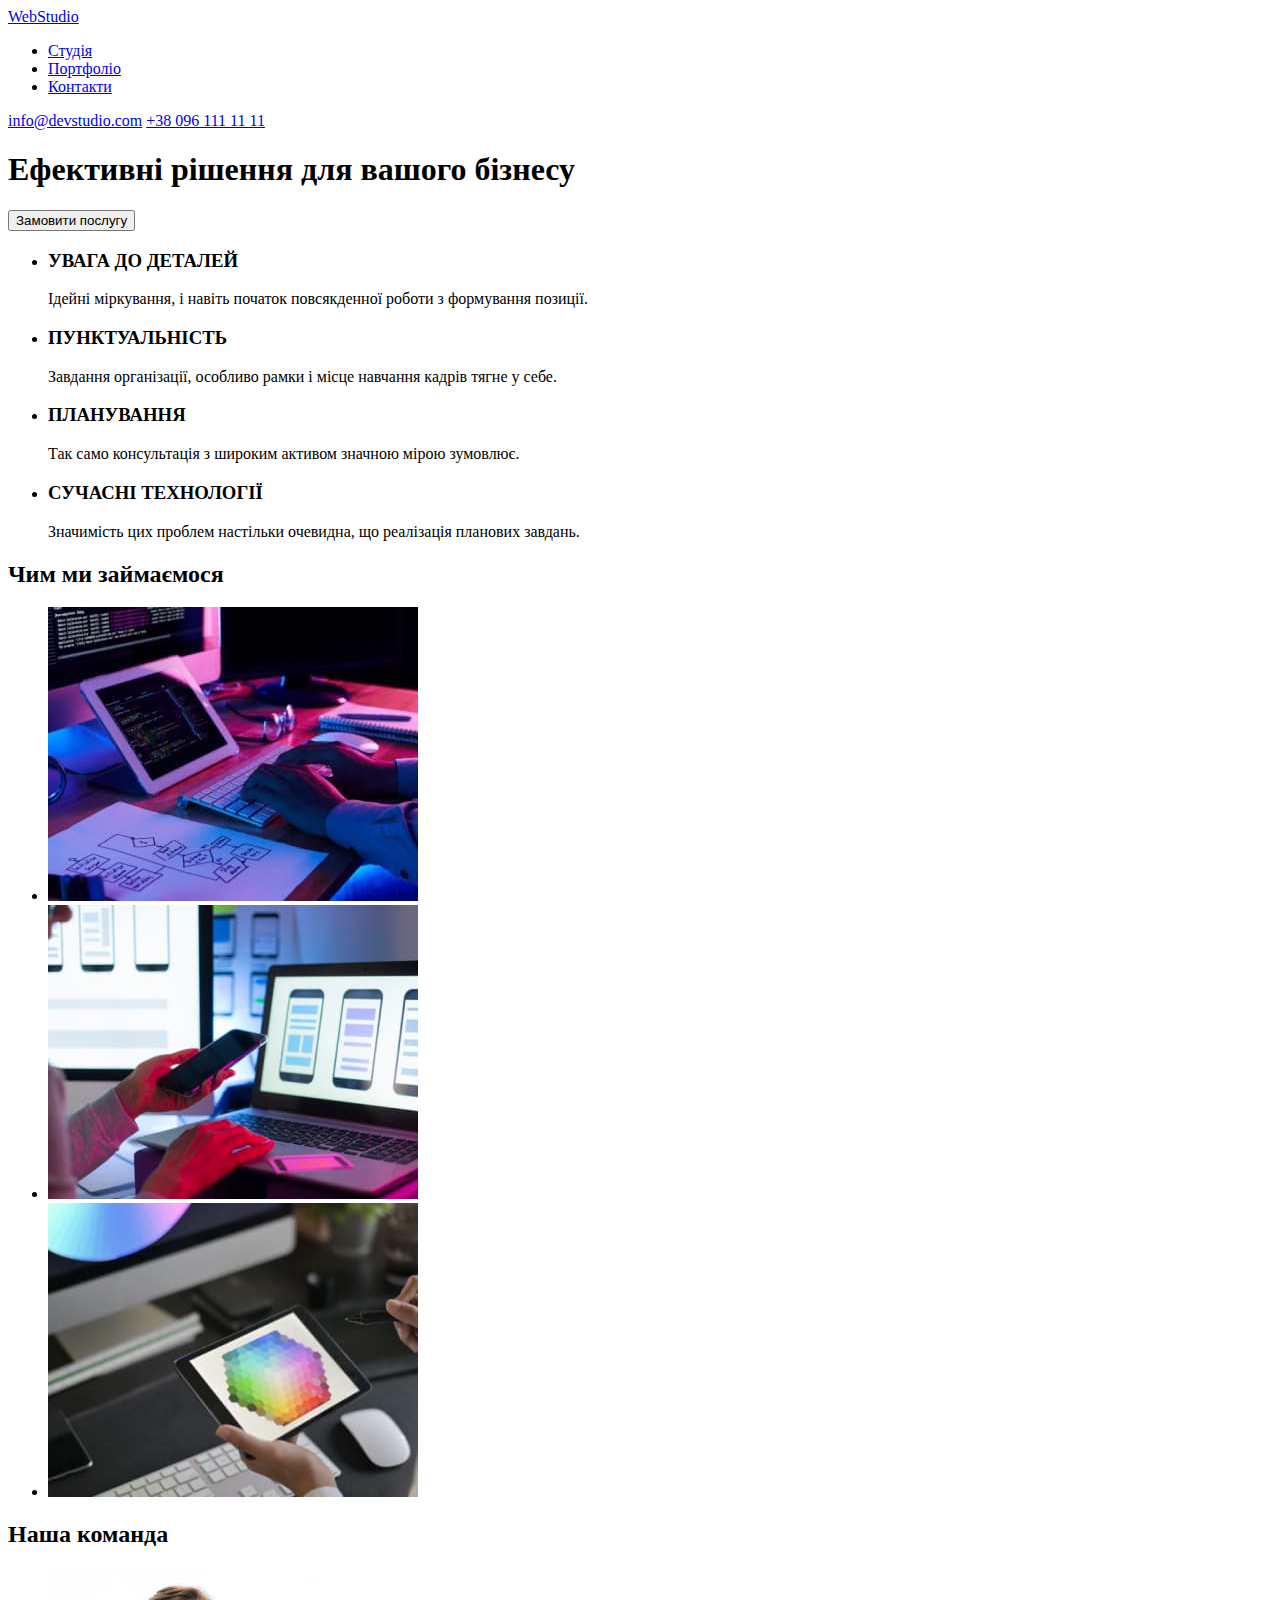
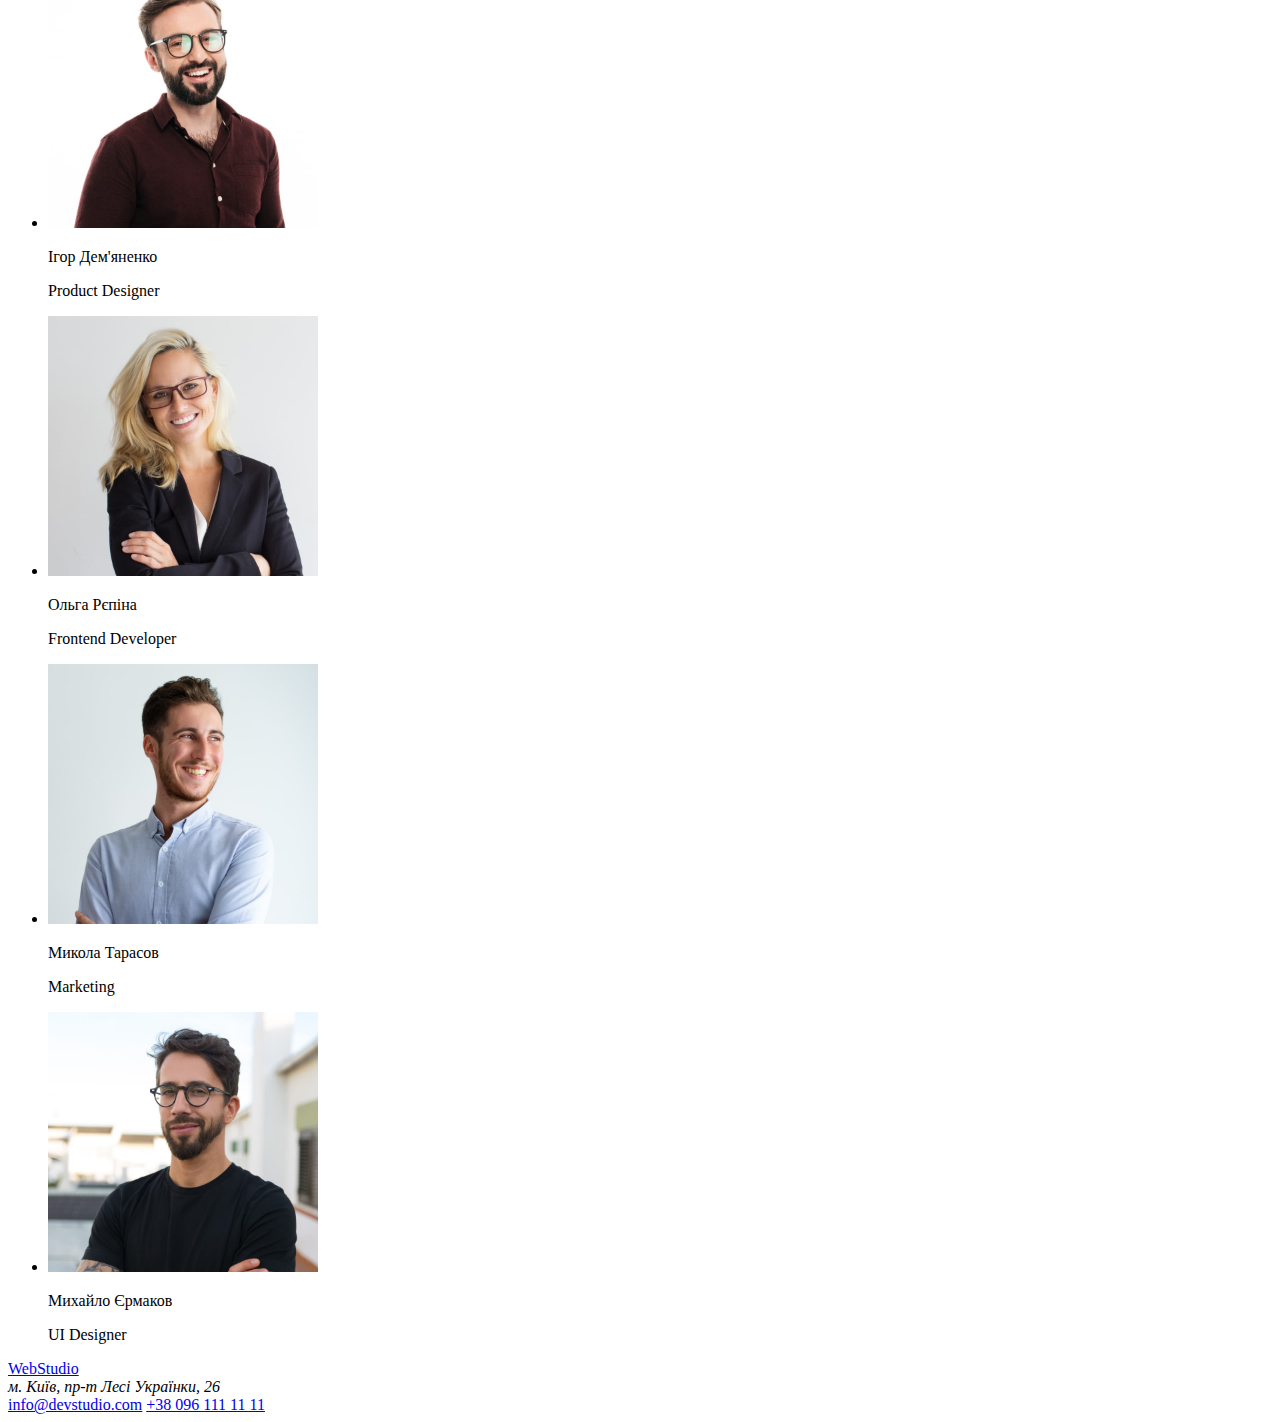
==== index.html @ c792bb4f "Initial commit" ====
<!DOCTYPE html>
<html lang="uk">
  <head>
    <meta charset="UTF-8" />
    <meta http-equiv="X-UA-Compatible" content="IE=edge" />
    <meta name="viewport" content="width=device-width, initial-scale=1.0" />
    <title>Студія</title>
  </head>
  <body>
    <header>
      <a href="#" class="logo">WebStudio</a>
      <nav>
        <ul>
          <li><a href="#">Студія</a></li>
          <li><a href="#">Портфоліо</a></li>
          <li><a href="#">Контакти</a></li>
        </ul>
      </nav>
      <a href="mailto:info@devstudio.com">info@devstudio.com</a>
      <a href="tel:+380961111111">+38 096 111 11 11</a>
    </header>
    <main>
      <section>
        <h1>Ефективні рішення для вашого бізнесу</h1>
        <button type="button">Замовити послугу</button>
      </section>
      <section>
        <ul>
          <li>
            <h3>УВАГА ДО ДЕТАЛЕЙ</h3>
            <p>
              Ідейні міркування, і навіть початок повсякденної роботи з
              формування позиції.
            </p>
          </li>
          <li>
            <h3>ПУНКТУАЛЬНІСТЬ</h3>
            <p>
              Завдання організації, особливо рамки і місце навчання кадрів тягне
              у себе.
            </p>
          </li>
          <li>
            <h3>ПЛАНУВАННЯ</h3>
            <p>
              Так само консультація з широким активом значною мірою зумовлює.
            </p>
          </li>
          <li>
            <h3>СУЧАСНІ ТЕХНОЛОГІЇ</h3>
            <p>
              Значимість цих проблем настільки очевидна, що реалізація планових
              завдань.
            </p>
          </li>
        </ul>
      </section>
      <section>
        <h2>Чим ми займаємося</h2>
        <ul>
          <li>
            <img
              src="./images/1.jpg"
              width="370"
              height="294"
              alt="верстка сайту на планшеті"
            />
          </li>
          <li>
            <img
              src="./images/2.jpg"
              width="370"
              height="294"
              alt="оптимізація дизайну під смартфон"
            />
          </li>
          <li>
            <img
              src="./images/3.jpg"
              width="370"
              height="294"
              alt="графічний планшет з палітрою"
            />
          </li>
        </ul>
      </section>
      <section>
        <h2>Наша команда</h2>
        <ul>
          <li>
            <img
              src="./images/comand1.jpg"
              width="270"
              height="260"
              alt="фото працівника студії Ігоря Дем'яненка"
            />
            <p>Ігор Дем'яненко</p>
            <p>Product Designer</p>
          </li>
          <li>
            <img
              src="./images/comand2.jpg"
              width="270"
              height="260"
              alt="фото працівника студії Ольги Рєпіної"
            />
            <p>Ольга Рєпіна</p>
            <p>Frontend Developer</p>
          </li>
          <li>
            <img
              src="./images/comand3.jpg"
              width="270"
              height="260"
              alt="фото працівника студії Миколи Тарасова"
            />
            <p>Микола Тарасов</p>
            <p>Marketing</p>
          </li>
          <li>
            <img
              src="./images/comand4.jpg"
              width="270"
              height="260"
              alt="фото працівника студії Михайло Єрмаков"
            />
            <p>Михайло Єрмаков</p>
            <p>UI Designer</p>
          </li>
        </ul>
      </section>
    </main>
    <footer>
      <a href="#" class="logo">WebStudio</a>
      <address>м. Київ, пр-т Лесі Українки, 26</address>
      <a href="mailto:info@devstudio.com">info@devstudio.com</a>
      <a href="tel:+380961111111">+38 096 111 11 11</a>
    </footer>
  </body>
</html>
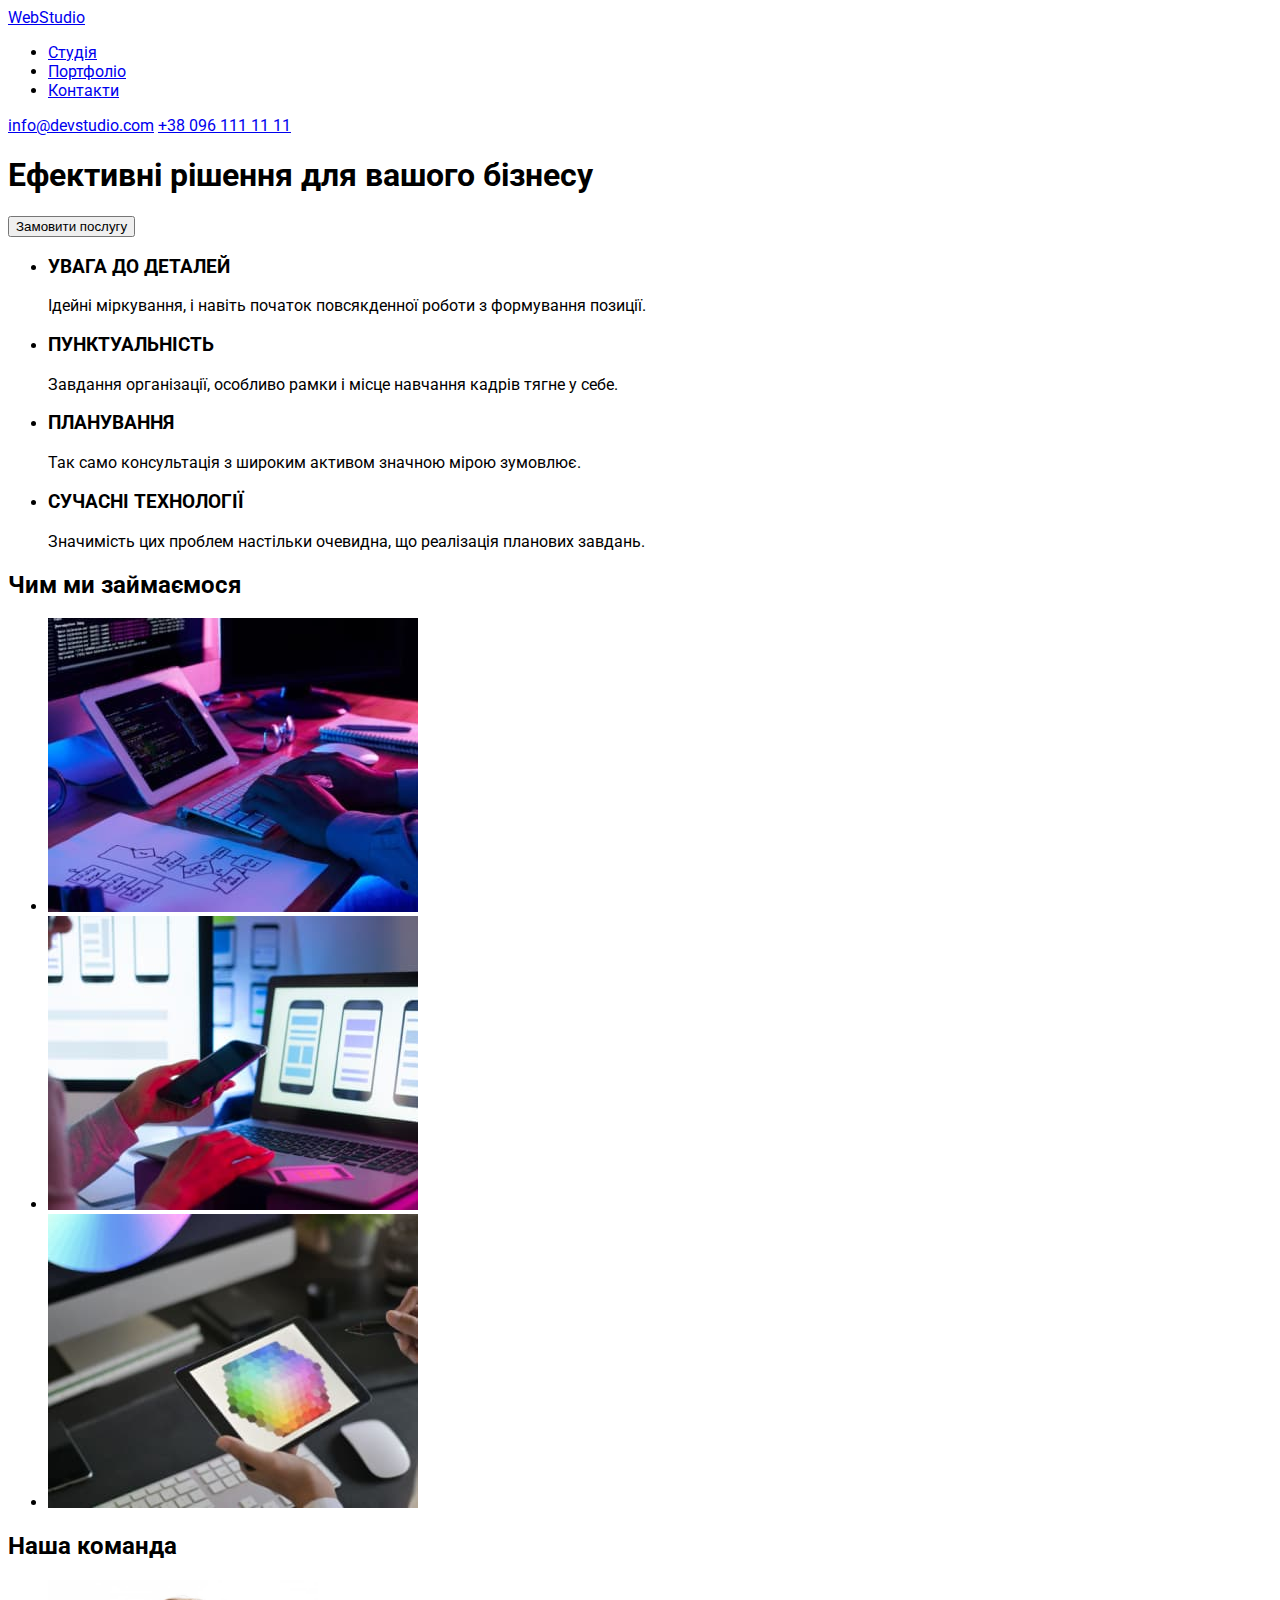
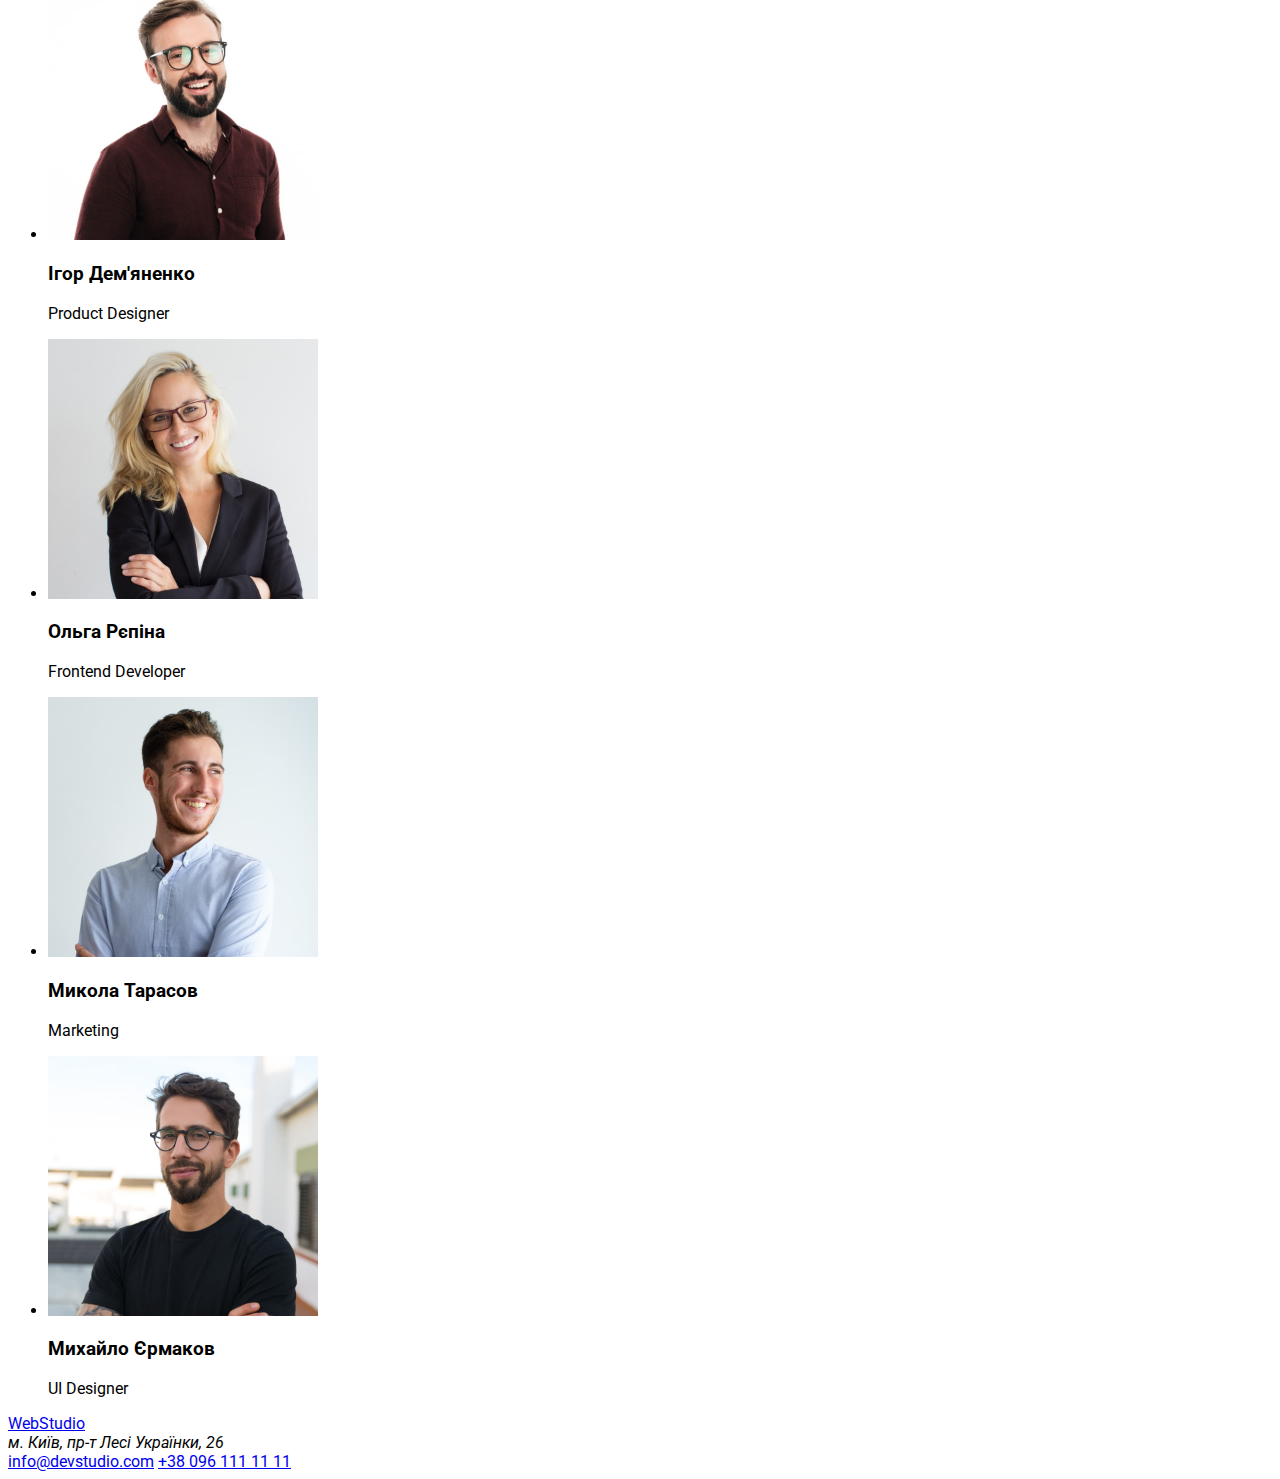
==== commit b623d803: "start 1.1" ====
--- a/index.html
+++ b/index.html
@@ -5,14 +5,18 @@
     <meta http-equiv="X-UA-Compatible" content="IE=edge" />
     <meta name="viewport" content="width=device-width, initial-scale=1.0" />
     <title>Студія</title>
+    <link rel="preconnect" href="https://fonts.googleapis.com">
+    <link rel="preconnect" href="https://fonts.gstatic.com" crossorigin>
+    <link href="https://fonts.googleapis.com/css2?family=Raleway:wght@700&family=Roboto:wght@400;500;700;900&display=swap" rel="stylesheet">
+    <link rel="stylesheet" href="./css/styles.css">
   </head>
-  <body>
+  <body class="body">
     <header>
       <a href="#" class="logo">WebStudio</a>
       <nav>
         <ul>
-          <li><a href="#">Студія</a></li>
-          <li><a href="#">Портфоліо</a></li>
+          <li><a href="./index.html">Студія</a></li>
+          <li><a href="./portfolio.html">Портфоліо</a></li>
           <li><a href="#">Контакти</a></li>
         </ul>
       </nav>
@@ -22,7 +26,7 @@
     <main>
       <section>
         <h1>Ефективні рішення для вашого бізнесу</h1>
-        <button type="button">Замовити послугу</button>
+        <button type="button" class="button">Замовити послугу</button>
       </section>
       <section>
         <ul>
@@ -94,7 +98,7 @@
               height="260"
               alt="фото працівника студії Ігоря Дем'яненка"
             />
-            <p>Ігор Дем'яненко</p>
+            <h3>Ігор Дем'яненко</h3>
             <p>Product Designer</p>
           </li>
           <li>
@@ -104,7 +108,7 @@
               height="260"
               alt="фото працівника студії Ольги Рєпіної"
             />
-            <p>Ольга Рєпіна</p>
+            <h3>Ольга Рєпіна</h3>
             <p>Frontend Developer</p>
           </li>
           <li>
@@ -114,7 +118,7 @@
               height="260"
               alt="фото працівника студії Миколи Тарасова"
             />
-            <p>Микола Тарасов</p>
+            <h3>Микола Тарасов</h3>
             <p>Marketing</p>
           </li>
           <li>
@@ -124,7 +128,7 @@
               height="260"
               alt="фото працівника студії Михайло Єрмаков"
             />
-            <p>Михайло Єрмаков</p>
+            <h3>Михайло Єрмаков</h3>
             <p>UI Designer</p>
           </li>
         </ul>
--- a/css/styles.css
+++ b/css/styles.css
@@ -0,0 +1,6 @@
+.body{
+    font-family: 'Roboto', sans-serif;
+}
+.button{
+  
+}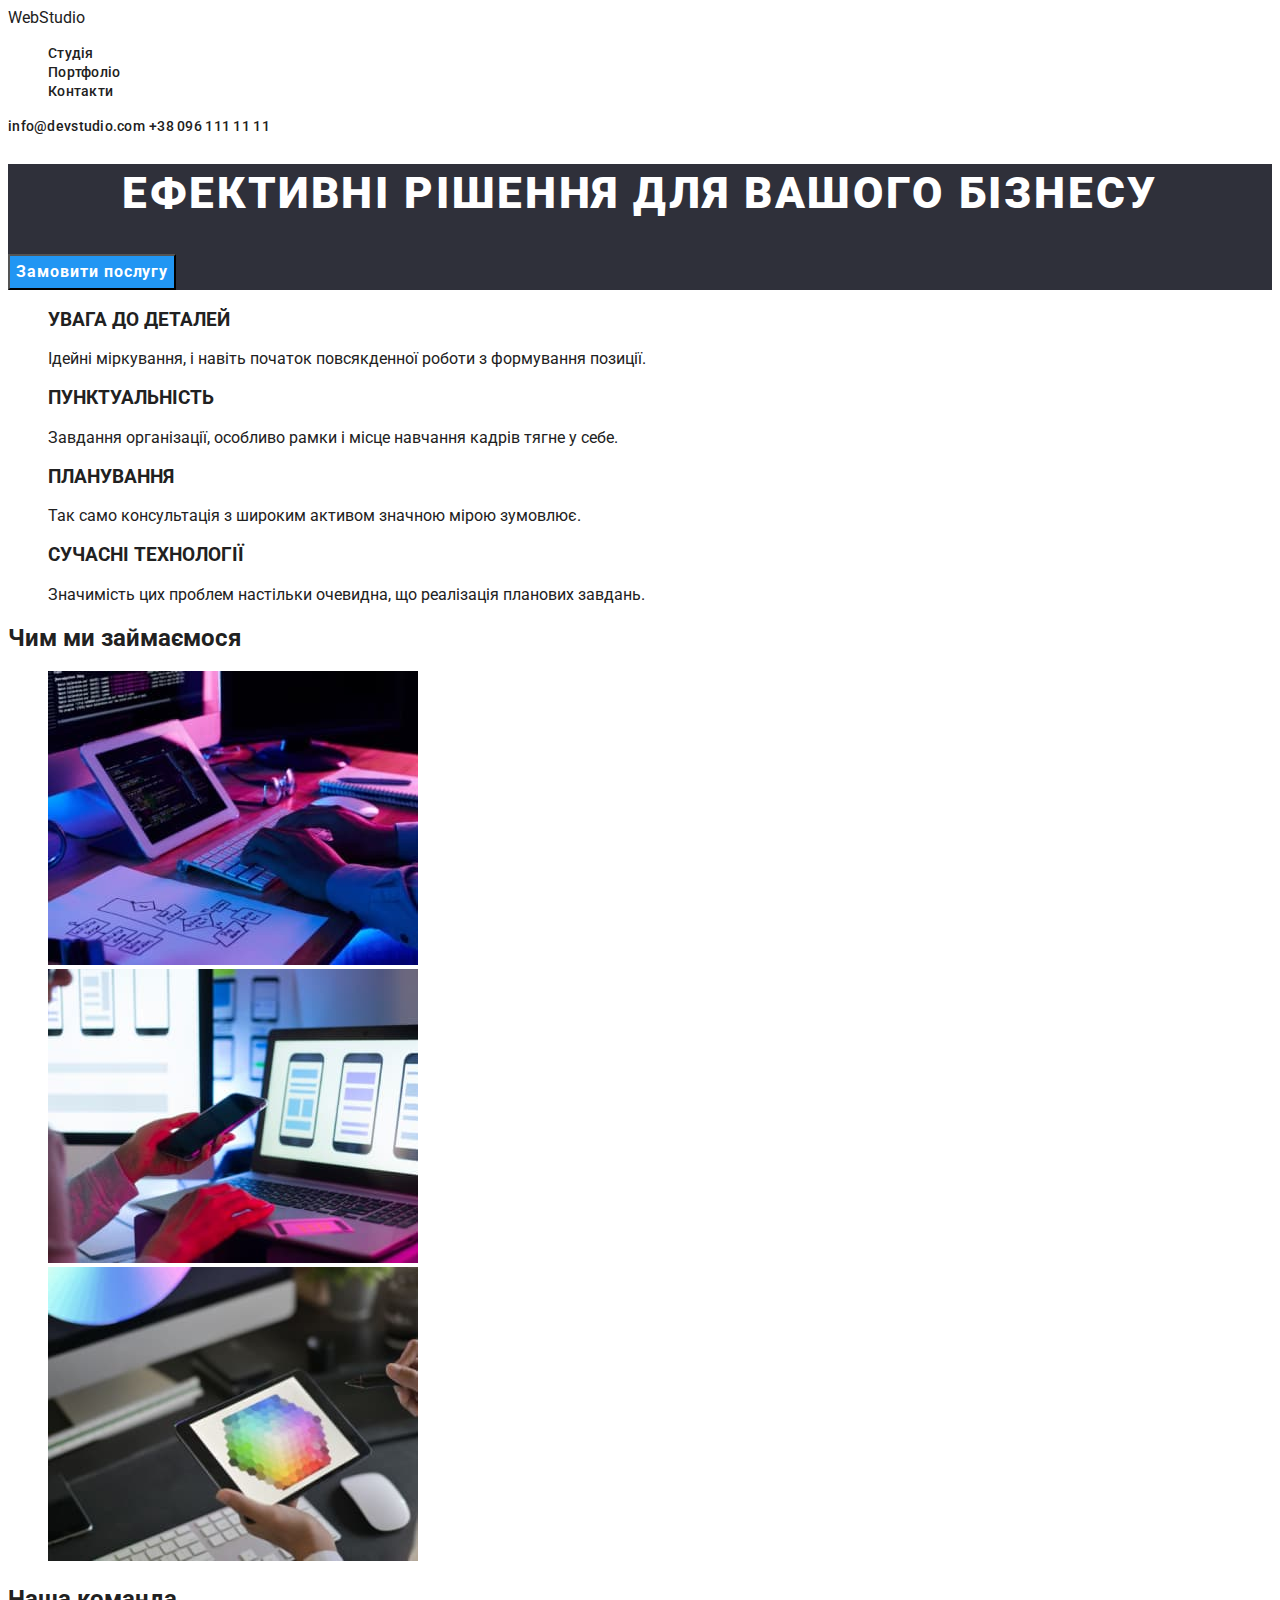
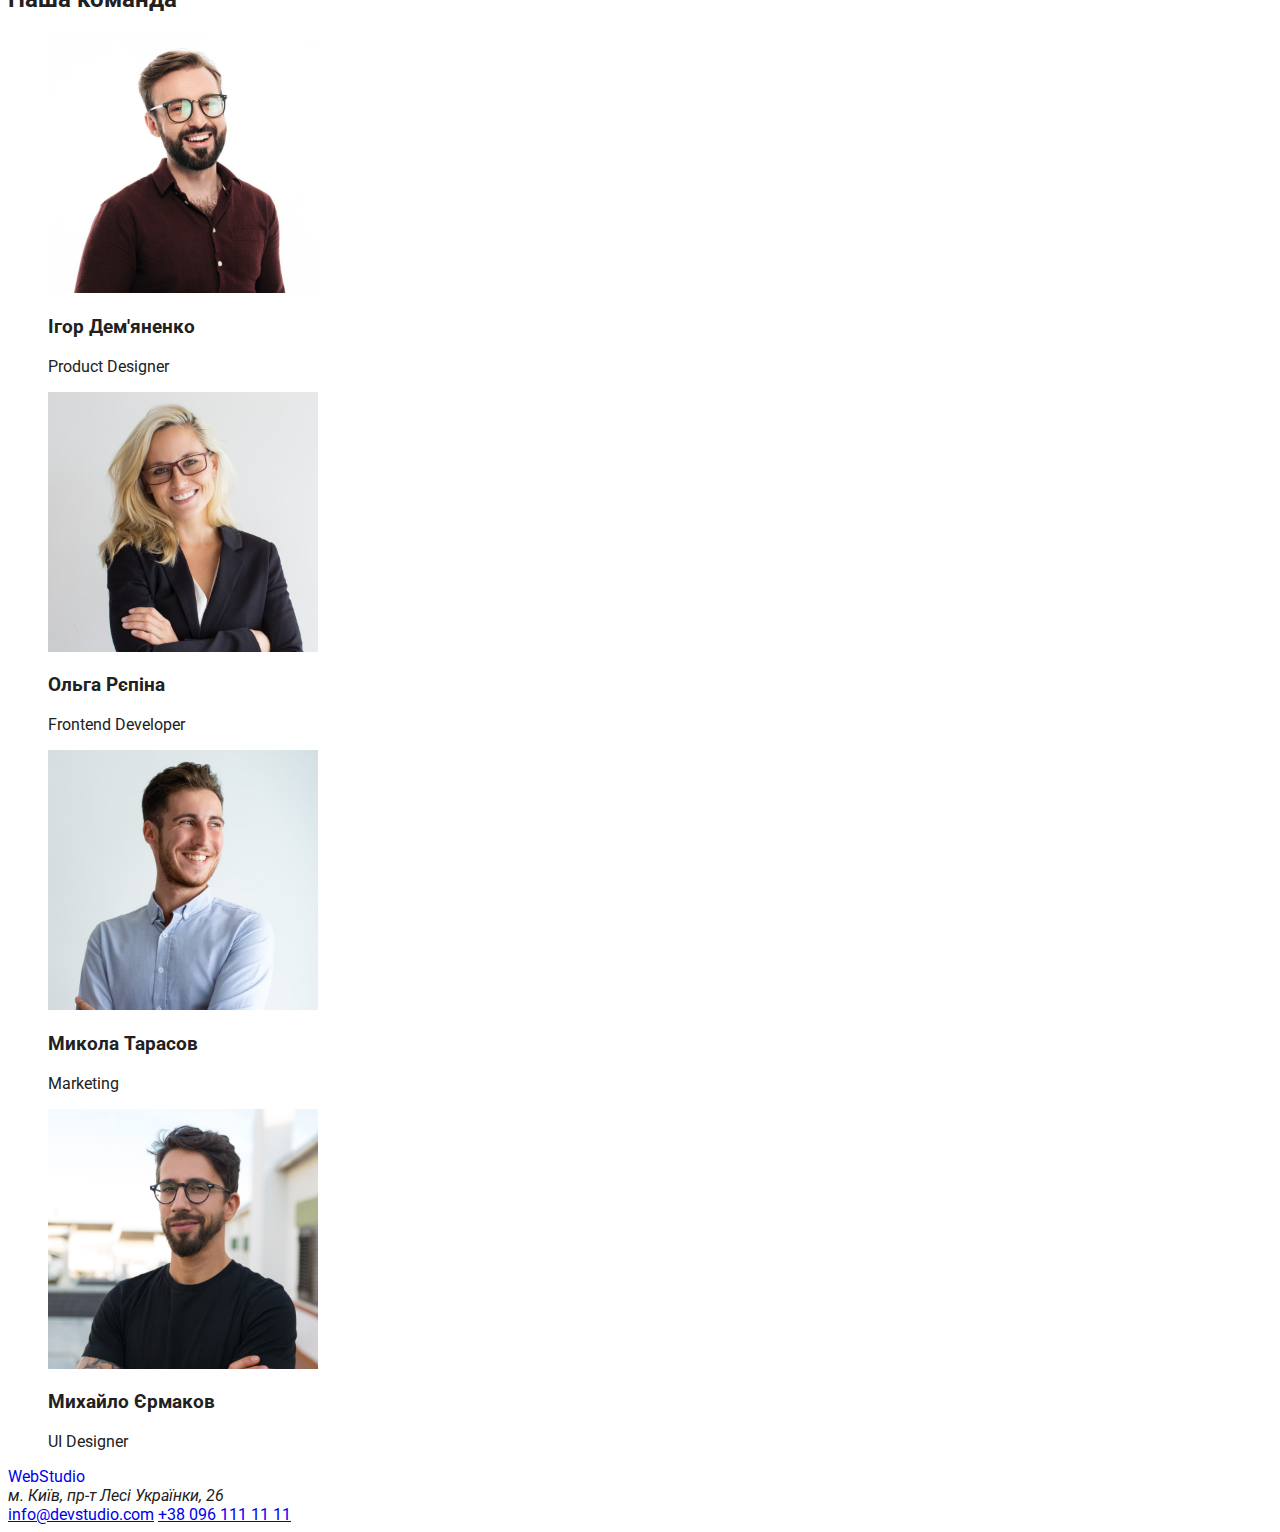
==== commit f319d780: "start1.3" ====
--- a/index.html
+++ b/index.html
@@ -5,54 +5,57 @@
     <meta http-equiv="X-UA-Compatible" content="IE=edge" />
     <meta name="viewport" content="width=device-width, initial-scale=1.0" />
     <title>Студія</title>
-    <link rel="preconnect" href="https://fonts.googleapis.com">
-    <link rel="preconnect" href="https://fonts.gstatic.com" crossorigin>
-    <link href="https://fonts.googleapis.com/css2?family=Raleway:wght@700&family=Roboto:wght@400;500;700;900&display=swap" rel="stylesheet">
-    <link rel="stylesheet" href="./css/styles.css">
+    <link rel="preconnect" href="https://fonts.googleapis.com" />
+    <link rel="preconnect" href="https://fonts.gstatic.com" crossorigin />
+    <link
+      href="https://fonts.googleapis.com/css2?family=Raleway:wght@700&family=Roboto:wght@400;500;700;900&display=swap"
+      rel="stylesheet"
+    />
+    <link rel="stylesheet" href="./css/styles.css" />
   </head>
   <body class="body">
-    <header>
+    <header class="feader">
       <a href="#" class="logo">WebStudio</a>
       <nav>
-        <ul>
-          <li><a href="./index.html">Студія</a></li>
-          <li><a href="./portfolio.html">Портфоліо</a></li>
-          <li><a href="#">Контакти</a></li>
+        <ul class="list">
+          <li><a class="feader-nav-link" href="./index.html">Студія</a></li>
+          <li><a class="feader-nav-link" href="./portfolio.html">Портфоліо</a></li>
+          <li><a class="feader-nav-link" href="#">Контакти</a></li>
         </ul>
       </nav>
-      <a href="mailto:info@devstudio.com">info@devstudio.com</a>
-      <a href="tel:+380961111111">+38 096 111 11 11</a>
+      <a class="feader-contact" href="mailto:info@devstudio.com">info@devstudio.com</a>
+      <a class="feader-contact" href="tel:+380961111111">+38 096 111 11 11</a>
     </header>
     <main>
-      <section>
-        <h1>Ефективні рішення для вашого бізнесу</h1>
-        <button type="button" class="button">Замовити послугу</button>
+      <section class="hero">
+        <h1 class="hero-title">Ефективні рішення для вашого бізнесу</h1>
+        <button type="button" class="hero-btn">Замовити послугу</button>
       </section>
-      <section>
-        <ul>
+      <section class="features">
+        <ul class="list">
           <li>
-            <h3>УВАГА ДО ДЕТАЛЕЙ</h3>
-            <p>
+            <h3 class="features-title">УВАГА ДО ДЕТАЛЕЙ</h3>
+            <p class="features-text">
               Ідейні міркування, і навіть початок повсякденної роботи з
               формування позиції.
             </p>
           </li>
           <li>
-            <h3>ПУНКТУАЛЬНІСТЬ</h3>
-            <p>
+            <h3 class="features-title">ПУНКТУАЛЬНІСТЬ</h3>
+            <p class="features-text">
               Завдання організації, особливо рамки і місце навчання кадрів тягне
               у себе.
             </p>
           </li>
           <li>
-            <h3>ПЛАНУВАННЯ</h3>
-            <p>
+            <h3 class="features-title">ПЛАНУВАННЯ</h3>
+            <p class="features-text">
               Так само консультація з широким активом значною мірою зумовлює.
             </p>
           </li>
           <li>
-            <h3>СУЧАСНІ ТЕХНОЛОГІЇ</h3>
-            <p>
+            <h3 class="features-title">СУЧАСНІ ТЕХНОЛОГІЇ</h3>
+            <p class="features-text">
               Значимість цих проблем настільки очевидна, що реалізація планових
               завдань.
             </p>
@@ -61,7 +64,7 @@
       </section>
       <section>
         <h2>Чим ми займаємося</h2>
-        <ul>
+        <ul class="list">
           <li>
             <img
               src="./images/1.jpg"
@@ -90,7 +93,7 @@
       </section>
       <section>
         <h2>Наша команда</h2>
-        <ul>
+        <ul class="list">
           <li>
             <img
               src="./images/comand1.jpg"
--- a/css/styles.css
+++ b/css/styles.css
@@ -1,6 +1,77 @@
 .body{
-    font-family: 'Roboto', sans-serif;
+    font-family: 'Roboto';
+    color: #212121;
 }
-.button{
+.feader a{
+color: #212121;
+}
+.feader-nav-link{
+    font-weight: 500;
+    font-size: 14px;
+    line-height: 1.1428;
+    letter-spacing: 0.02em;
+    text-decoration: none;
+    color: #212121 
+}
+.feader-nav-link:hover,
+.feader-nav-link:focus {
+    color: #2196F3;
+}
+
+.logo{
+    list-style: none;
+    text-decoration: none;
+
+}
+.list{
+    list-style: none;
+    text-decoration: none;
+
+}
+.feader-contact{
+    font-weight: 500;
+    font-size: 14px;
+    line-height: 1.1428;
+    letter-spacing: 0.02em;
+    text-decoration: none;
+    text-decoration: none;
+    color: #212121 
+}
+.hero{
+    background-color: #2F303A;
+}
+.hero-title{
+    font-weight: 900;
+    font-size: 44px;
+    line-height: 1.3636;
+    text-align: center;
+    letter-spacing: 0.06em;
+    text-transform: uppercase;
+    color: #ffffff;
+}
+.hero-btn{
+    font-weight: 700;
+    font-size: 16px;
+    line-height: 1.875;
+    display: flex;
+    align-items: center;
+    text-align: center;
+    letter-spacing: 0.06em;
+    background-color: #2196F3;
+    color: #ffffff;
+    font-family: 'Roboto'
   
+}
+.section{
+
+}
+
+.features{
+
+}
+.features-text{
+
+}
+.features-title{
+
 }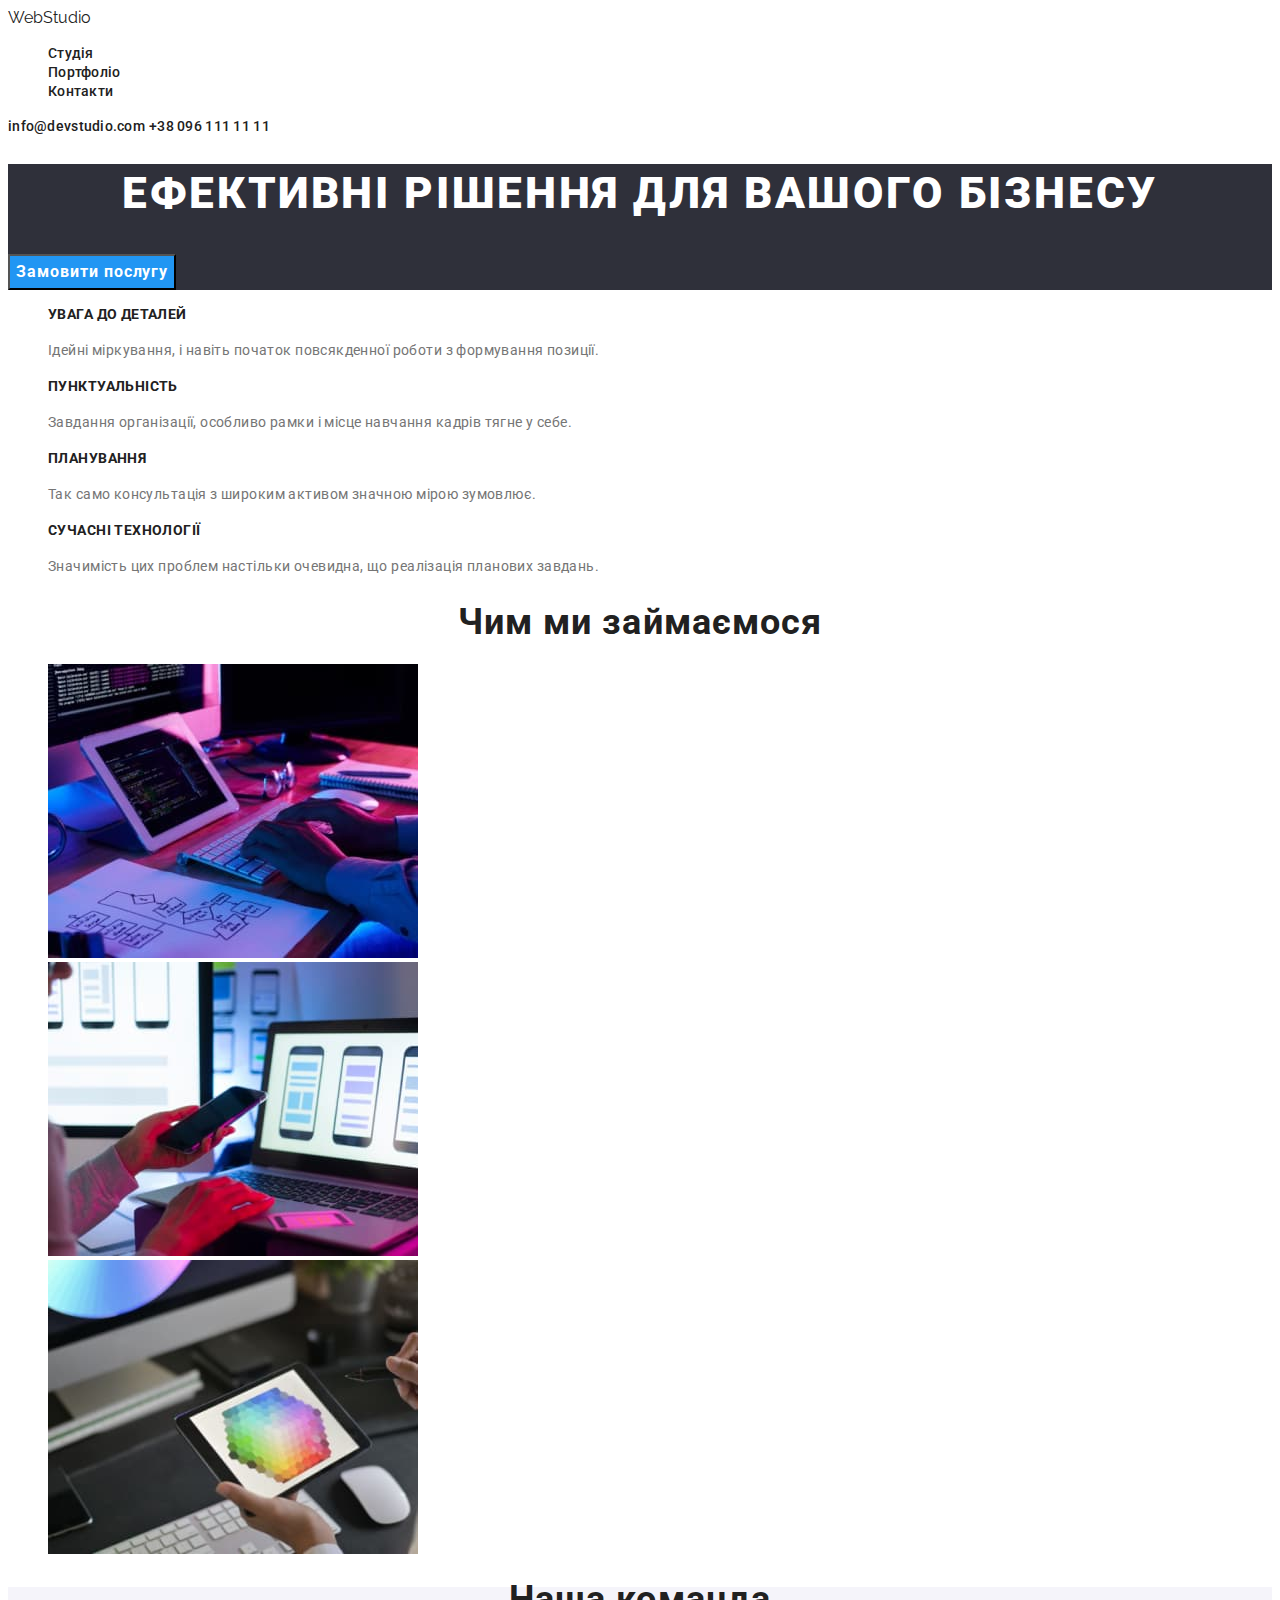
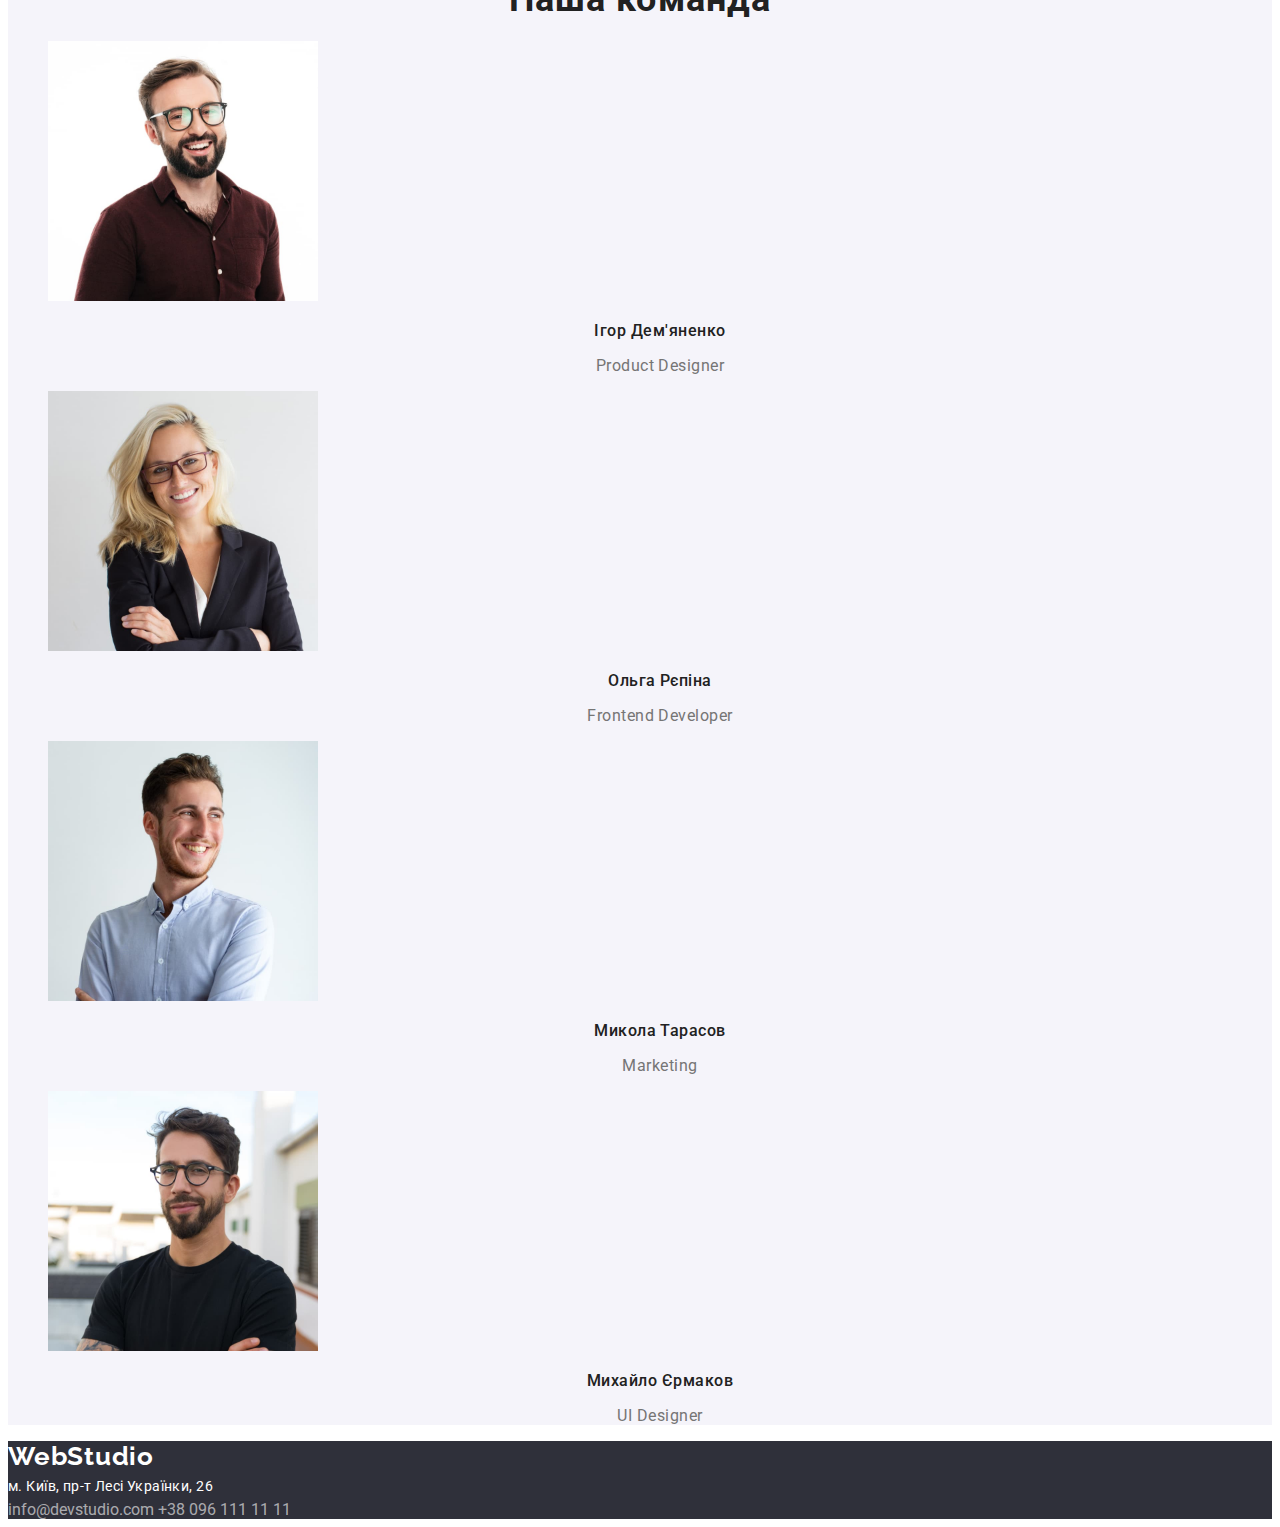
==== commit f09034a2: "finish 1.1" ====
--- a/index.html
+++ b/index.html
@@ -62,8 +62,8 @@
           </li>
         </ul>
       </section>
-      <section>
-        <h2>Чим ми займаємося</h2>
+      <section class="doing">
+        <h2 class="doing-title">Чим ми займаємося</h2>
         <ul class="list">
           <li>
             <img
@@ -91,8 +91,8 @@
           </li>
         </ul>
       </section>
-      <section>
-        <h2>Наша команда</h2>
+      <section class="team">
+        <h2 class="team-title">Наша команда</h2>
         <ul class="list">
           <li>
             <img
@@ -101,8 +101,8 @@
               height="260"
               alt="фото працівника студії Ігоря Дем'яненка"
             />
-            <h3>Ігор Дем'яненко</h3>
-            <p>Product Designer</p>
+            <h3 class="team-second-title">Ігор Дем'яненко</h3>
+            <p class="team-text">Product Designer</p>
           </li>
           <li>
             <img
@@ -111,8 +111,8 @@
               height="260"
               alt="фото працівника студії Ольги Рєпіної"
             />
-            <h3>Ольга Рєпіна</h3>
-            <p>Frontend Developer</p>
+            <h3 class="team-second-title">Ольга Рєпіна</h3>
+            <p class="team-text">Frontend Developer</p>
           </li>
           <li>
             <img
@@ -121,8 +121,8 @@
               height="260"
               alt="фото працівника студії Миколи Тарасова"
             />
-            <h3>Микола Тарасов</h3>
-            <p>Marketing</p>
+            <h3 class="team-second-title">Микола Тарасов</h3>
+            <p class="team-text">Marketing</p>
           </li>
           <li>
             <img
@@ -131,17 +131,17 @@
               height="260"
               alt="фото працівника студії Михайло Єрмаков"
             />
-            <h3>Михайло Єрмаков</h3>
-            <p>UI Designer</p>
+            <h3 class="team-second-title">Михайло Єрмаков</h3>
+            <p class="team-text">UI Designer</p>
           </li>
         </ul>
       </section>
     </main>
-    <footer>
-      <a href="#" class="logo">WebStudio</a>
-      <address>м. Київ, пр-т Лесі Українки, 26</address>
-      <a href="mailto:info@devstudio.com">info@devstudio.com</a>
-      <a href="tel:+380961111111">+38 096 111 11 11</a>
+    <footer class="footer">
+      <a href="#" class="footer-logo">WebStudio</a>
+      <address class="footer-address">м. Київ, пр-т Лесі Українки, 26</address>
+      <a class="footer-link" href="mailto:info@devstudio.com">info@devstudio.com</a>
+      <a class="footer-link" href="tel:+380961111111">+38 096 111 11 11</a>
     </footer>
   </body>
 </html>
--- a/css/styles.css
+++ b/css/styles.css
@@ -1,9 +1,21 @@
+:root {
+    --color-blac: #212121;
+    --first-title-color: #ffffff;
+    --second-title-color: #212121;
+    --text-item: #757575;
+    --activ-link: #2196F3;
+    --first-btn-color:  #2196F3;
+    --second-btn-color: #F5F4FA;
+    --background-origin: #2F303A;
+}
+
+
 .body{
     font-family: 'Roboto';
-    color: #212121;
+    color: var(--color-blac);
 }
 .feader a{
-color: #212121;
+color: var(--color-blac);
 }
 .feader-nav-link{
     font-weight: 500;
@@ -11,34 +23,45 @@
     line-height: 1.1428;
     letter-spacing: 0.02em;
     text-decoration: none;
-    color: #212121 
+    color:  #212121;
+    
 }
 .feader-nav-link:hover,
 .feader-nav-link:focus {
-    color: #2196F3;
+    color: var(--first-btn-color);
 }
 
 .logo{
     list-style: none;
     text-decoration: none;
-
-}
+    font-family: 'Raleway';
+    text-decoration-color: var(--activ-link);
+
+}
+
 .list{
     list-style: none;
     text-decoration: none;
 
 }
-.feader-contact{
+a.list:visited{
+color: #2196F3;
+}
+.feader-contact {
     font-weight: 500;
     font-size: 14px;
     line-height: 1.1428;
     letter-spacing: 0.02em;
     text-decoration: none;
-    text-decoration: none;
-    color: #212121 
+    color: #212121;
+}
+.feader-contact:hover,
+.feader-contact:active,
+.feader-contact:focus {
+    color: var(--first-btn-color);
 }
 .hero{
-    background-color: #2F303A;
+    background-color: var(--background-origin);
 }
 .hero-title{
     font-weight: 900;
@@ -47,7 +70,7 @@
     text-align: center;
     letter-spacing: 0.06em;
     text-transform: uppercase;
-    color: #ffffff;
+    color: var(--first-title-color);
 }
 .hero-btn{
     font-weight: 700;
@@ -67,11 +90,136 @@
 }
 
 .features{
+    color: var(--color-blac);
 
 }
 .features-text{
+    font-weight: 400;
+    font-size: 14px;
+    line-height: 2;
+    letter-spacing: 0.03em;
+    color: var(--text-item);
 
 }
 .features-title{
-
-}+    font-weight: 700;
+    font-size: 14px;
+    line-height: 1.1428;
+    letter-spacing: 0.03em;
+    text-transform: uppercase;
+    color: var(--second-title-color);
+
+}
+.doing {
+}
+.doing-title {
+    font-weight: 700;
+    font-size: 36px;
+    line-height: 0.6666;
+    text-align: center;
+    letter-spacing: 0.03em;
+    color: var(--second-title-color);
+}
+.team {
+    background-color: #F5F4FA ;
+
+}
+.team-title {
+    font-weight: 700;
+    font-size: 36px;
+    line-height: 0.6666;
+    text-align: center;
+    letter-spacing: 0.03em;
+    color: var(--second-title-color);
+}
+.team-second-title{
+    font-weight: 500;
+    font-size: 16px;
+    line-height: 1.1875;
+    text-align: center;
+    letter-spacing: 0.03em;
+    color: var(--color-blac);
+}
+.team-text {
+    font-weight: 400;
+    font-size: 16px;
+    line-height: 1.1875;
+    text-align: center;
+    letter-spacing: 0.03em;
+    color: var(--text-item);
+}
+.footer{
+    color: var(--first-title-color);
+    background-color: var(--background-origin);
+}
+.footer-link{
+    text-decoration: none;
+    color: rgba(255, 255, 255, 0.6);
+
+}
+.footer-link:hover,
+.footer-link:focus {
+    color: var(--first-btn-color);
+}
+.footer-logo{
+    font-family: 'Raleway';
+    font-style: normal;
+    font-weight: 700;
+    font-size: 26px;
+    line-height: 1.1923;
+    letter-spacing: 0.03em;
+    text-decoration: none;
+    color: var(--first-title-color);
+}
+.footer-address{
+    font-weight: 400;
+    font-size: 14px;
+    line-height: 2;
+    letter-spacing: 0.03em;
+    text-decoration: none;
+    font-style: normal;
+    color: var(--first-title-color);
+}
+/*portfolio*/
+.portfolio-btn{
+    font-weight: 700;
+    font-size: 16px;
+    line-height: 1.875;
+    display: flex;
+    align-items: center;
+    text-align: center;
+    letter-spacing: 0.06em;
+    background-color: #ffffff;
+    color: #212121;
+    cursor: pointer; 
+    font-family: 'Roboto'
+}
+.portfolio-btn:hover,
+.portfolio-btn:focus{
+    color:#ffffff;
+    background-color: #2196F3;
+}
+.portfolio-items{
+    font-weight: 700;
+    font-size: 18px;
+    line-height: 36px;
+    letter-spacing: 0.06em;
+    color: var(--second-title-color);
+}
+.portfolio-text{
+    font-weight: 400;
+    font-size: 16px;
+    line-height: 1.875;
+    letter-spacing: 0.03em;
+    color: var(--text-item);
+}
+.portfolio-title{
+    font-weight: 700;
+    font-size: 18px;
+    line-height: 2;
+    letter-spacing: 0.06em;
+    color: var(--second-title-color);
+}
+:current(a) {
+    background: yellow;
+  }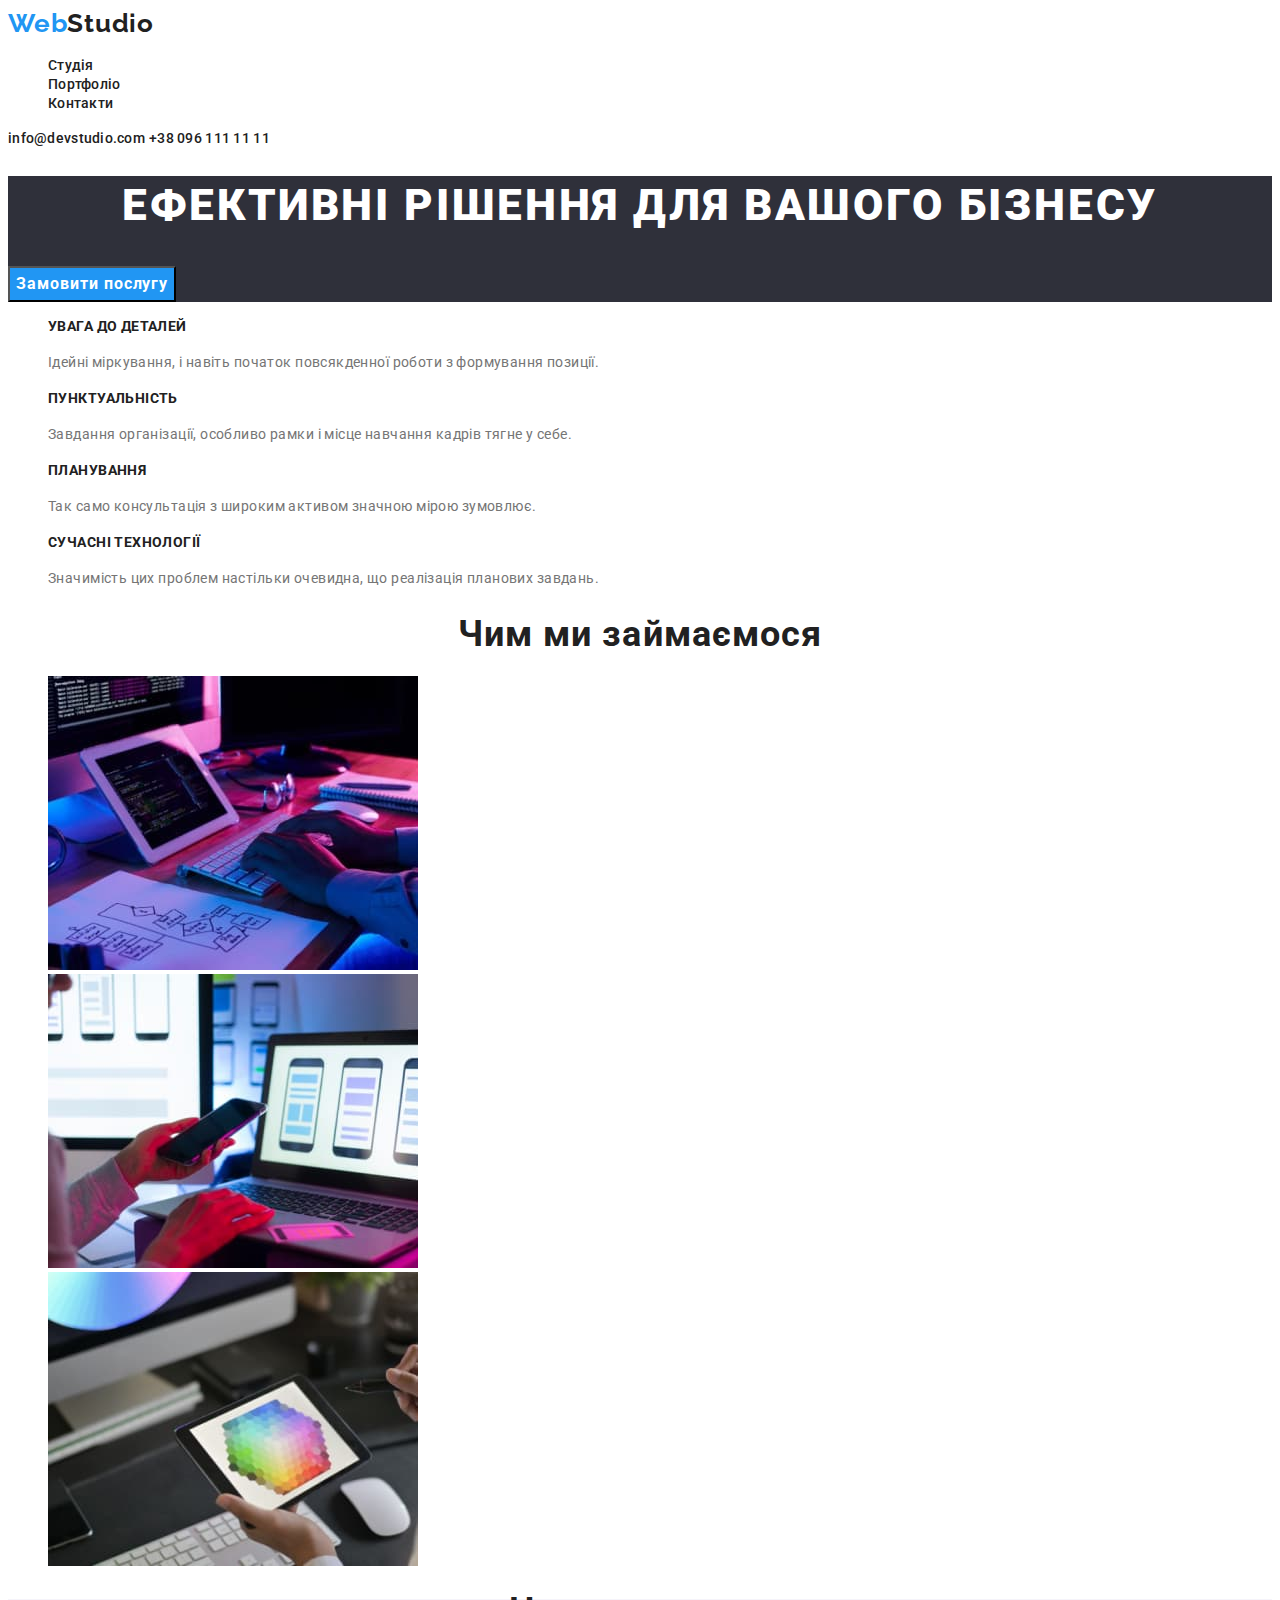
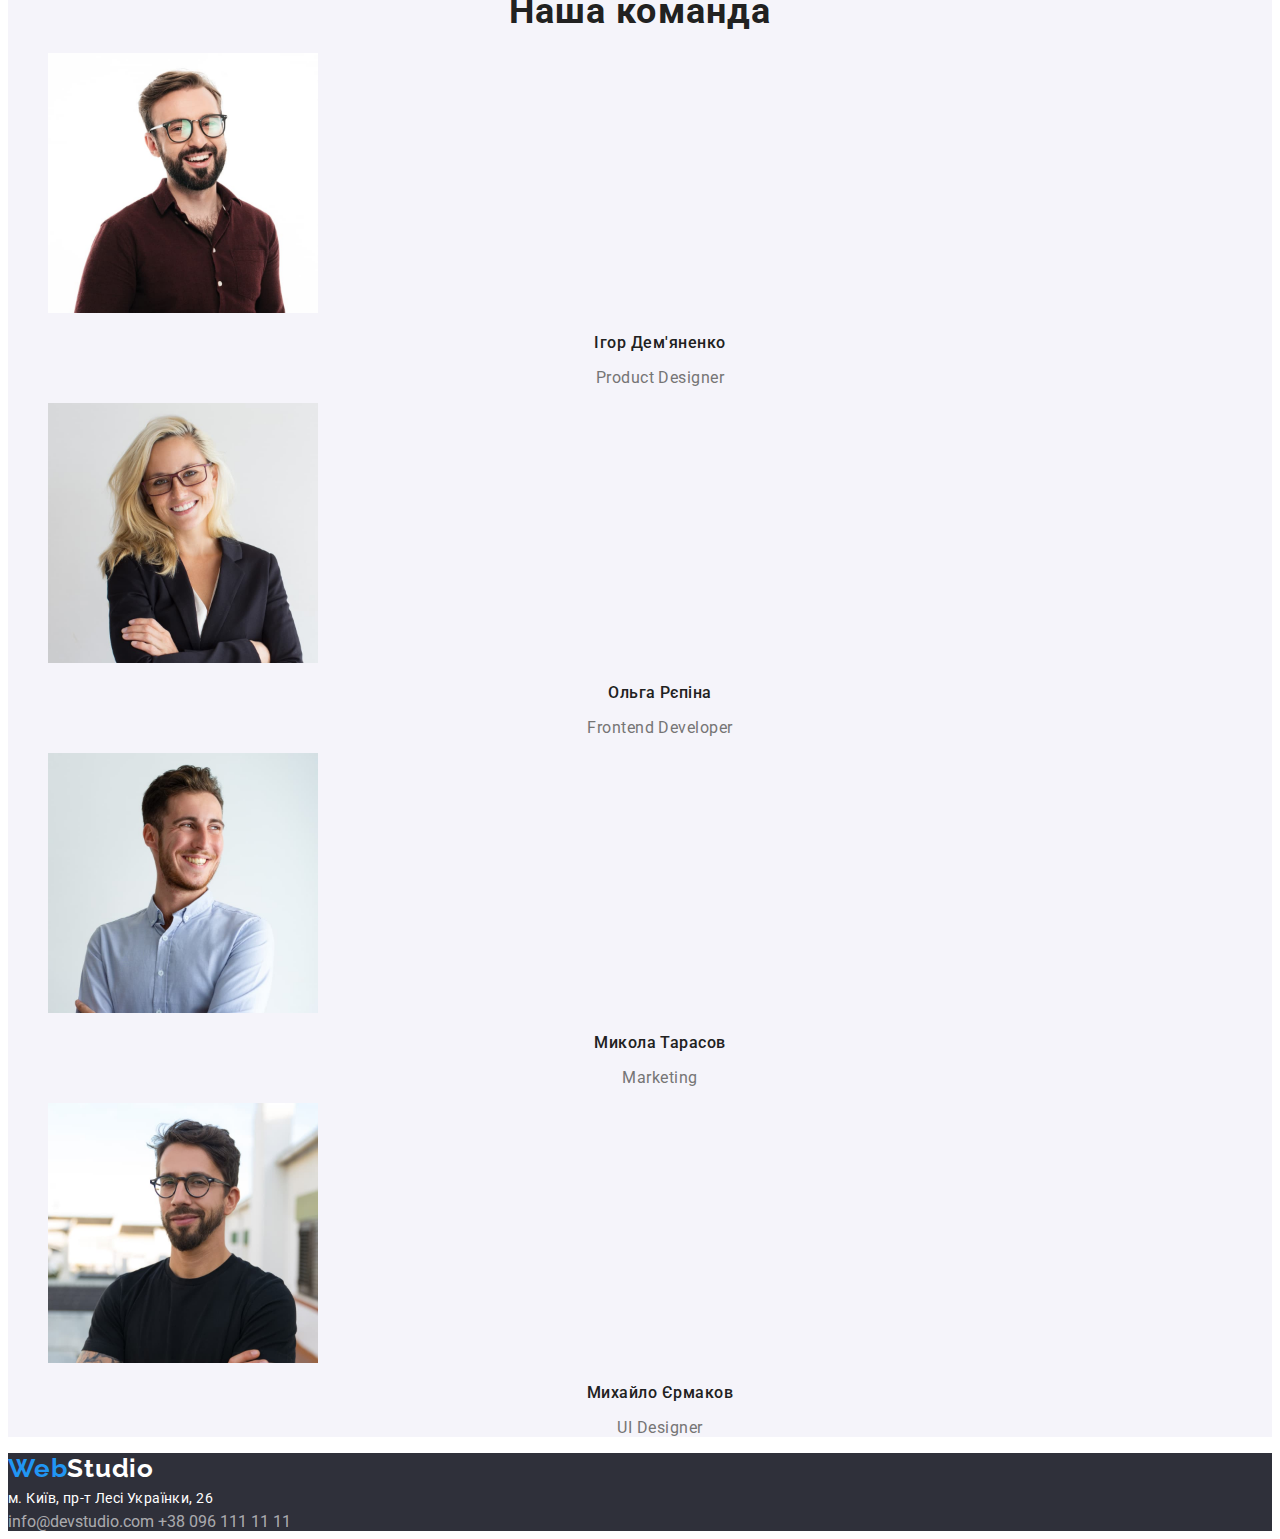
==== commit 0be77f29: "Finish" ====
--- a/index.html
+++ b/index.html
@@ -15,7 +15,7 @@
   </head>
   <body class="body">
     <header class="feader">
-      <a href="#" class="logo">WebStudio</a>
+      <a href="#" class="logo">Web<span class="accent">Studio</span></a>
       <nav>
         <ul class="list">
           <li><a class="feader-nav-link" href="./index.html">Студія</a></li>
@@ -138,7 +138,7 @@
       </section>
     </main>
     <footer class="footer">
-      <a href="#" class="footer-logo">WebStudio</a>
+      <a href="#" class="footer-logo">Web<span class="accent-footer">Studio</span></a>
       <address class="footer-address">м. Київ, пр-т Лесі Українки, 26</address>
       <a class="footer-link" href="mailto:info@devstudio.com">info@devstudio.com</a>
       <a class="footer-link" href="tel:+380961111111">+38 096 111 11 11</a>
--- a/css/styles.css
+++ b/css/styles.css
@@ -1,225 +1,222 @@
 :root {
-    --color-blac: #212121;
-    --first-title-color: #ffffff;
-    --second-title-color: #212121;
-    --text-item: #757575;
-    --activ-link: #2196F3;
-    --first-btn-color:  #2196F3;
-    --second-btn-color: #F5F4FA;
-    --background-origin: #2F303A;
-}
-
-
-.body{
-    font-family: 'Roboto';
-    color: var(--color-blac);
-}
-.feader a{
-color: var(--color-blac);
-}
-.feader-nav-link{
-    font-weight: 500;
-    font-size: 14px;
-    line-height: 1.1428;
-    letter-spacing: 0.02em;
-    text-decoration: none;
-    color:  #212121;
-    
+  --color-blac: #212121;
+  --first-title-color: #ffffff;
+  --second-title-color: #212121;
+  --text-item: #757575;
+  --activ-link: #2196f3;
+  --first-btn-color: #2196f3;
+  --second-btn-color: #f5f4fa;
+  --background-origin: #2f303a;
+}
+
+.body {
+  font-family: "Roboto";
+  color: var(--color-blac);
+}
+
+.feader-nav-link {
+  font-weight: 500;
+  font-size: 14px;
+  line-height: 1.1428;
+  letter-spacing: 0.02em;
+  text-decoration: none;
+  color: #212121;
 }
 .feader-nav-link:hover,
 .feader-nav-link:focus {
-    color: var(--first-btn-color);
-}
-
-.logo{
-    list-style: none;
-    text-decoration: none;
-    font-family: 'Raleway';
-    text-decoration-color: var(--activ-link);
-
-}
-
-.list{
-    list-style: none;
-    text-decoration: none;
-
-}
-a.list:visited{
-color: #2196F3;
+  color: var(--first-btn-color);
+}
+
+.logo {
+  font-weight: 700;
+  font-size: 26px;
+  line-height: 1.1923;
+  letter-spacing: 0.03em;
+  list-style: none;
+  text-decoration: none;
+  font-family: "Raleway";
+  text-decoration-color: var(--activ-link);
+  color: #2196f3;
+}
+.accent {
+  color: #212121;
+}
+.list {
+  list-style: none;
+  text-decoration: none;
+}
+a.list:visited {
+  color: #2196f3;
 }
 .feader-contact {
-    font-weight: 500;
-    font-size: 14px;
-    line-height: 1.1428;
-    letter-spacing: 0.02em;
-    text-decoration: none;
-    color: #212121;
+  font-weight: 500;
+  font-size: 14px;
+  line-height: 1.1428;
+  letter-spacing: 0.02em;
+  text-decoration: none;
+  color: #212121;
 }
 .feader-contact:hover,
 .feader-contact:active,
 .feader-contact:focus {
-    color: var(--first-btn-color);
-}
-.hero{
-    background-color: var(--background-origin);
-}
-.hero-title{
-    font-weight: 900;
-    font-size: 44px;
-    line-height: 1.3636;
-    text-align: center;
-    letter-spacing: 0.06em;
-    text-transform: uppercase;
-    color: var(--first-title-color);
-}
-.hero-btn{
-    font-weight: 700;
-    font-size: 16px;
-    line-height: 1.875;
-    display: flex;
-    align-items: center;
-    text-align: center;
-    letter-spacing: 0.06em;
-    background-color: #2196F3;
-    color: #ffffff;
-    font-family: 'Roboto'
-  
-}
-.section{
-
-}
-
-.features{
-    color: var(--color-blac);
-
-}
-.features-text{
-    font-weight: 400;
-    font-size: 14px;
-    line-height: 2;
-    letter-spacing: 0.03em;
-    color: var(--text-item);
-
-}
-.features-title{
-    font-weight: 700;
-    font-size: 14px;
-    line-height: 1.1428;
-    letter-spacing: 0.03em;
-    text-transform: uppercase;
-    color: var(--second-title-color);
-
+  color: var(--first-btn-color);
+}
+.hero {
+  background-color: var(--background-origin);
+}
+.hero-title {
+  font-weight: 900;
+  font-size: 44px;
+  line-height: 1.3636;
+  text-align: center;
+  letter-spacing: 0.06em;
+  text-transform: uppercase;
+  color: var(--first-title-color);
+}
+.hero-btn {
+  font-weight: 700;
+  font-size: 16px;
+  line-height: 1.875;
+  display: flex;
+  align-items: center;
+  text-align: center;
+  letter-spacing: 0.06em;
+  background-color: #2196f3;
+  color: #ffffff;
+  font-family: "Roboto";
+}
+.section {
+}
+
+.features {
+  color: var(--color-blac);
+}
+.features-text {
+  font-weight: 400;
+  font-size: 14px;
+  line-height: 2;
+  letter-spacing: 0.03em;
+  color: var(--text-item);
+}
+.features-title {
+  font-weight: 700;
+  font-size: 14px;
+  line-height: 1.1428;
+  letter-spacing: 0.03em;
+  text-transform: uppercase;
+  color: var(--second-title-color);
 }
 .doing {
 }
 .doing-title {
-    font-weight: 700;
-    font-size: 36px;
-    line-height: 0.6666;
-    text-align: center;
-    letter-spacing: 0.03em;
-    color: var(--second-title-color);
+  font-weight: 700;
+  font-size: 36px;
+  line-height: 0.6666;
+  text-align: center;
+  letter-spacing: 0.03em;
+  color: var(--second-title-color);
 }
 .team {
-    background-color: #F5F4FA ;
-
+  background-color: #f5f4fa;
 }
 .team-title {
-    font-weight: 700;
-    font-size: 36px;
-    line-height: 0.6666;
-    text-align: center;
-    letter-spacing: 0.03em;
-    color: var(--second-title-color);
-}
-.team-second-title{
-    font-weight: 500;
-    font-size: 16px;
-    line-height: 1.1875;
-    text-align: center;
-    letter-spacing: 0.03em;
-    color: var(--color-blac);
+  font-weight: 700;
+  font-size: 36px;
+  line-height: 0.6666;
+  text-align: center;
+  letter-spacing: 0.03em;
+  color: var(--second-title-color);
+}
+.team-second-title {
+  font-weight: 500;
+  font-size: 16px;
+  line-height: 1.1875;
+  text-align: center;
+  letter-spacing: 0.03em;
+  color: var(--color-blac);
 }
 .team-text {
-    font-weight: 400;
-    font-size: 16px;
-    line-height: 1.1875;
-    text-align: center;
-    letter-spacing: 0.03em;
-    color: var(--text-item);
-}
-.footer{
-    color: var(--first-title-color);
-    background-color: var(--background-origin);
-}
-.footer-link{
-    text-decoration: none;
-    color: rgba(255, 255, 255, 0.6);
-
+  font-weight: 400;
+  font-size: 16px;
+  line-height: 1.1875;
+  text-align: center;
+  letter-spacing: 0.03em;
+  color: var(--text-item);
+}
+.footer {
+  color: var(--first-title-color);
+  background-color: var(--background-origin);
+}
+.footer-link {
+  text-decoration: none;
+  color: rgba(255, 255, 255, 0.6);
 }
 .footer-link:hover,
 .footer-link:focus {
-    color: var(--first-btn-color);
-}
-.footer-logo{
-    font-family: 'Raleway';
-    font-style: normal;
-    font-weight: 700;
-    font-size: 26px;
-    line-height: 1.1923;
-    letter-spacing: 0.03em;
-    text-decoration: none;
-    color: var(--first-title-color);
-}
-.footer-address{
-    font-weight: 400;
-    font-size: 14px;
-    line-height: 2;
-    letter-spacing: 0.03em;
-    text-decoration: none;
-    font-style: normal;
-    color: var(--first-title-color);
+  color: var(--first-btn-color);
+}
+.footer-logo {
+  font-family: "Raleway";
+  font-style: normal;
+  font-weight: 700;
+  font-size: 26px;
+  line-height: 1.1923;
+  letter-spacing: 0.03em;
+  text-decoration: none;
+  color: #2196f3;
+}
+.accent-footer {
+  color: #ffffff;
+}
+.footer-address {
+  font-weight: 400;
+  font-size: 14px;
+  line-height: 2;
+  letter-spacing: 0.03em;
+  text-decoration: none;
+  font-style: normal;
+  color: var(--first-title-color);
 }
 /*portfolio*/
-.portfolio-btn{
-    font-weight: 700;
-    font-size: 16px;
-    line-height: 1.875;
-    display: flex;
-    align-items: center;
-    text-align: center;
-    letter-spacing: 0.06em;
-    background-color: #ffffff;
-    color: #212121;
-    cursor: pointer; 
-    font-family: 'Roboto'
+.portfolio-btn {
+  font-weight: 700;
+  font-size: 16px;
+  line-height: 1.875;
+  display: flex;
+  align-items: center;
+  text-align: center;
+  letter-spacing: 0.06em;
+  background-color: #ffffff;
+  color: #212121;
+  cursor: pointer;
+  font-family: "Roboto";
 }
 .portfolio-btn:hover,
-.portfolio-btn:focus{
-    color:#ffffff;
-    background-color: #2196F3;
-}
-.portfolio-items{
-    font-weight: 700;
-    font-size: 18px;
-    line-height: 36px;
-    letter-spacing: 0.06em;
-    color: var(--second-title-color);
-}
-.portfolio-text{
-    font-weight: 400;
-    font-size: 16px;
-    line-height: 1.875;
-    letter-spacing: 0.03em;
-    color: var(--text-item);
-}
-.portfolio-title{
-    font-weight: 700;
-    font-size: 18px;
-    line-height: 2;
-    letter-spacing: 0.06em;
-    color: var(--second-title-color);
+.portfolio-btn:focus {
+  color: #ffffff;
+  background-color: #2196f3;
+}
+.portfolio-items {
+  font-weight: 700;
+  font-size: 18px;
+  line-height: 36px;
+  letter-spacing: 0.06em;
+  color: var(--second-title-color);
+}
+.portfolio-text {
+  font-weight: 400;
+  font-size: 16px;
+  line-height: 1.875;
+  letter-spacing: 0.03em;
+  color: var(--text-item);
+}
+.portfolio-title {
+  font-weight: 700;
+  font-size: 18px;
+  line-height: 2;
+  letter-spacing: 0.06em;
+  color: var(--second-title-color);
 }
 :current(a) {
-    background: yellow;
-  }+  background: yellow;
+}
